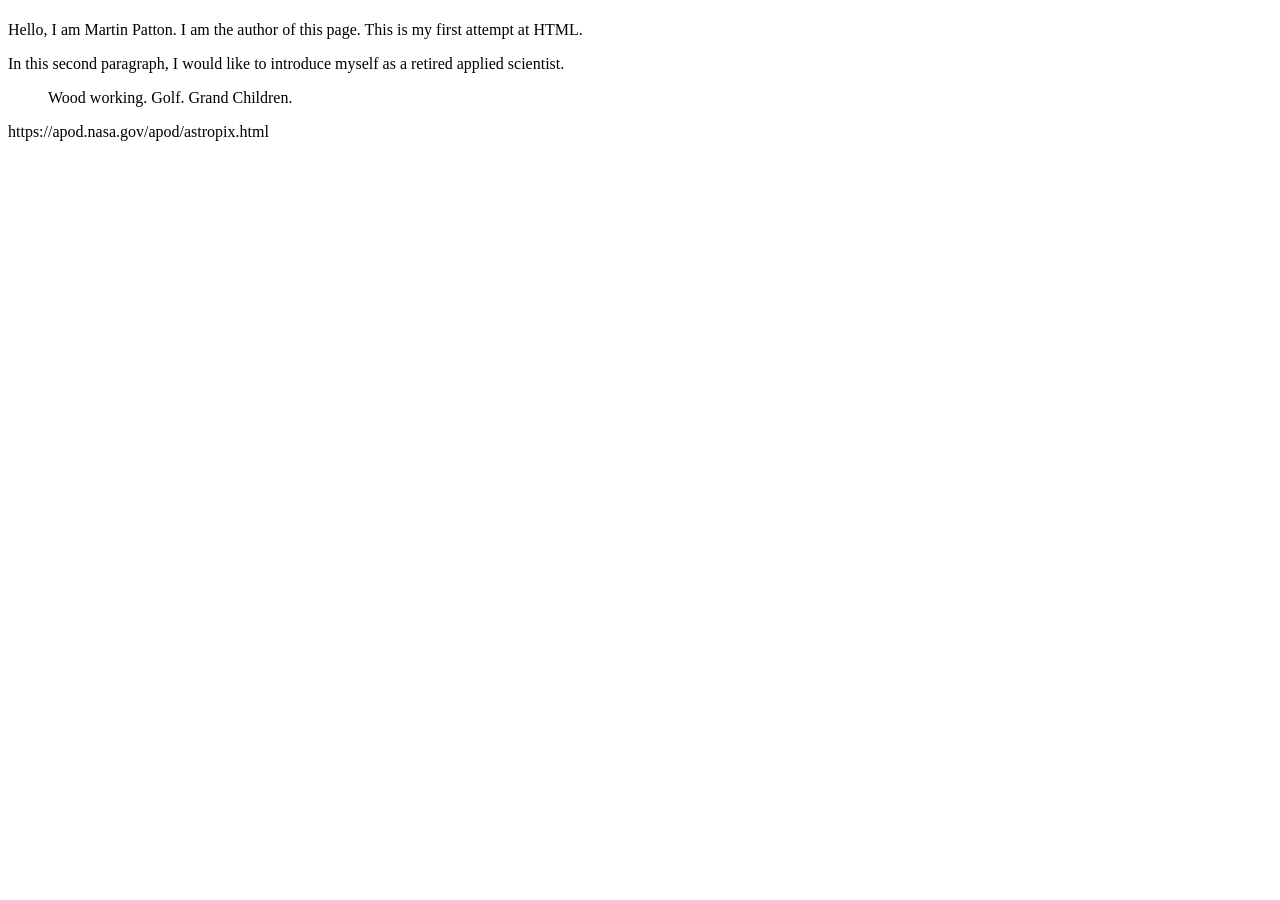
==== Lab1/Index.html @ c3295c3a "First submission for Lab1, IT-2310 - Web Programming" ====
<!DOCTYPE html>
 <html lang="en-us"
<head>
<meta charset="UTF-8">

<meta name="author" content="Martin Patton">

<meta name="description" content="This is a sample page created for Lab 1.">
    <title>
        Lab1, my first web page.
    </title>
    
<body>
    <header>
        <h1 Martin Patton Lab 1 Header </h1>
    </header>  
    <p>
        Hello, I am Martin Patton.
        I am the author of this page.  
        This is my first attempt at HTML.
    </p>
    <p>
        In this second paragraph, I would like to
        introduce myself as a retired applied scientist.
    </p>
    <ul>
        Wood working.
        Golf.
        Grand Children.
    </ul>
    <a>
       https://apod.nasa.gov/apod/astropix.html 
    </a>
</body>
</head>
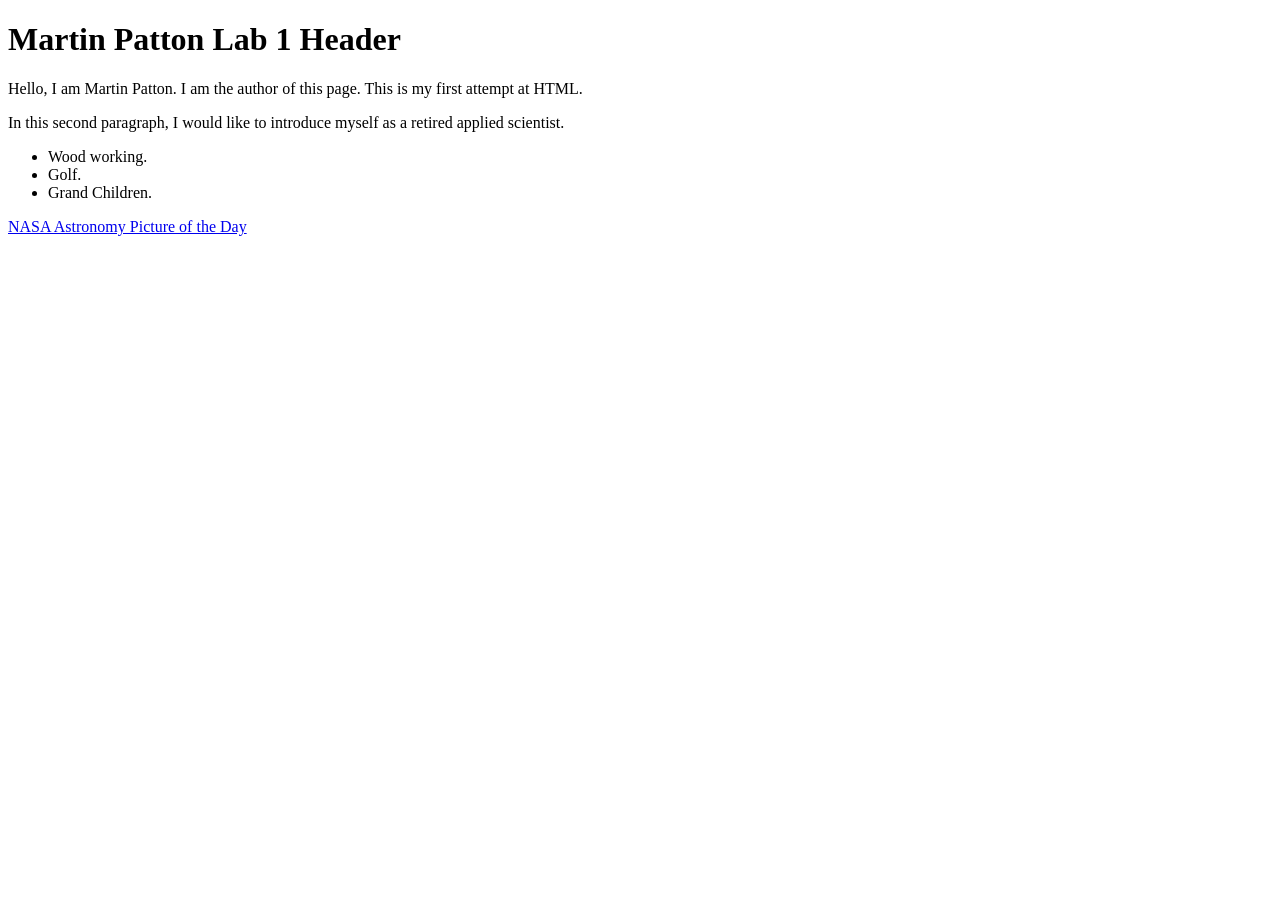
==== commit 0fe2bfa2: "Fix HTML syntax errors in Lab1/Index.html" ====
--- a/Lab1/Index.html
+++ b/Lab1/Index.html
@@ -1,5 +1,5 @@
- <!DOCTYPE html>
- <html lang="en-us"
+<!DOCTYPE html>
+<html lang="en-us">
 <head>
 <meta charset="UTF-8">
 
@@ -9,10 +9,11 @@
     <title>
         Lab1, my first web page.
     </title>
+</head>
     
 <body>
     <header>
-        <h1 Martin Patton Lab 1 Header </h1>
+        <h1>Martin Patton Lab 1 Header</h1>
     </header>  
     <p>
         Hello, I am Martin Patton.
@@ -24,13 +25,12 @@
         introduce myself as a retired applied scientist.
     </p>
     <ul>
-        Wood working.
-        Golf.
-        Grand Children.
+        <li>Wood working.</li>
+        <li>Golf.</li>
+        <li>Grand Children.</li>
     </ul>
-    <a>
-       https://apod.nasa.gov/apod/astropix.html 
+    <a href="https://apod.nasa.gov/apod/astropix.html">
+       NASA Astronomy Picture of the Day
     </a>
 </body>
-</head>
- +</html>
